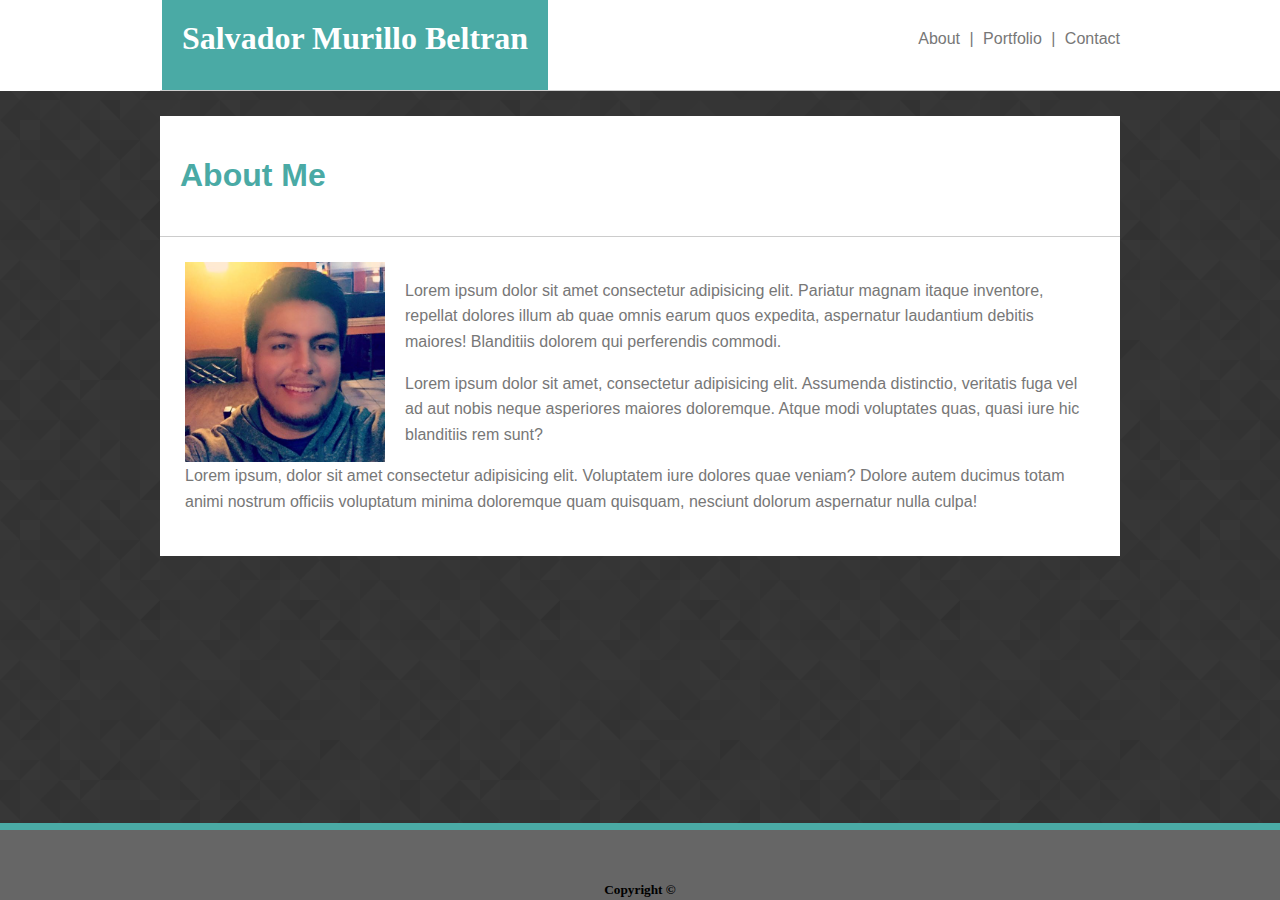
==== index.html @ 08688e9b "index home page and contact page added" ====
<!DOCTYPE html>
<html lang="en">

<head>
    <meta charset="UTF-8">
    <meta name="viewport" content="width=device-width, initial-scale=1.0">
    <meta http-equiv="X-UA-Compatible" content="ie=edge">
    <title>Document</title>
    <link rel="stylesheet" href="./assets/css/style.css">
</head>

<body>

    <div id="mainContent">
        <div id="topBar">
    <header id="header">
        <div id="name"><h1>Salvador Murillo Beltran</h1></div>
        <div id="navButtons">  <a href="index.html"> About </a> | <a href="portfolio.html"> Portfolio </a> | <a href="contact.html"> Contact</a></div>
    </header>
        </div>

    <div id="aboutMe">
        <div id="aboutMeHeader">
            <h1>About Me</h1>
        </div>
        <div id="writtenContent">
        <div id="picture"></div>

        <div>
            <p>Lorem ipsum dolor sit amet consectetur adipisicing elit. Pariatur magnam itaque inventore, repellat
                dolores illum ab quae omnis earum quos expedita, aspernatur laudantium debitis maiores! Blanditiis
                dolorem qui perferendis commodi.
            </p>
            <p>Lorem ipsum dolor sit amet, consectetur adipisicing elit. Assumenda distinctio, veritatis fuga vel ad aut
                nobis neque asperiores maiores doloremque. Atque modi voluptates quas, quasi iure hic blanditiis rem
                sunt?
            </p>
            <p>Lorem ipsum, dolor sit amet consectetur adipisicing elit. Voluptatem iure dolores quae veniam? Dolore
                autem ducimus totam animi nostrum officiis voluptatum minima doloremque quam quisquam, nesciunt dolorum
                aspernatur nulla culpa!
            </p>
        </div>
    </div>
    </div>  
</div>

    <footer>
        <h5>Copyright &copy;</h5>
    </footer>

</body>

</html>
---- assets/css/style.css ----
body{
    background-image: url('../images/prism.png');
    margin: 0;
    height: 
}


#topBar{
    background-color: #ffffff;
}

#header{
    height: 90px;
    background-color: #ffffff;
    border-bottom: 1px solid #cccccc;
    width: 960px;
    margin: 0 auto;
}

#name{
    background-color: #4aaaa5;
    color: #ffffff;
    float: left;
    height: 90px;
    margin-left: 232px;
    position: relative;
    right: 230px;

}

#name h1{
    padding: 20px;
    margin-top: 0;
    margin-bottom: 0;
}

#navButtons{
    float: right;
    font-family: 'Arial', 'Helvetica Neue', Helvetica, sans-serif;
    color: #777777;
    margin-top: 30px; 
    word-spacing: 5px;
}

a{
    text-decoration: none;
    font-family: 'Arial', 'Helvetica Neue', Helvetica, sans-serif;
    color: #777777;
}

#picture{
    background-image: url('../images/me.jpg');
    height: 200px;
    width: 200px;
  -webkit-background-size: cover;
  -moz-background-size: cover;
  -o-background-size: cover;
  background-size: cover;
  background-position: center;
  float: left;
  margin-right: 20px;
}

#aboutMeHeader{
    border-bottom: 1px solid #cccccc;
    padding: 20px;
    color: #4aaaa5;
}

#aboutMe{
    width: 960px;
    background-color: #ffffff;
    margin: 0 auto;
    font-family: 'Arial', 'Helvetica Neue', Helvetica, sans-serif;
    color: #777777;
    position: relative;
    top: 25px;
}

#writtenContent{
    padding:25px;
    line-height: 1.6;
    
}

footer{
    background-color: #666666;
    height: 70px;
    position: fixed;
    bottom: 0;
    width: 100%;
    text-align: center;
    border-top: 7px solid #4aaaa5;
}

footer h5{
    position: relative;
    top: 30px;
}

/* CONTACT HTML CSS ................................ */

#jumbotron{
    height: 500px;
    width: 960px;
}
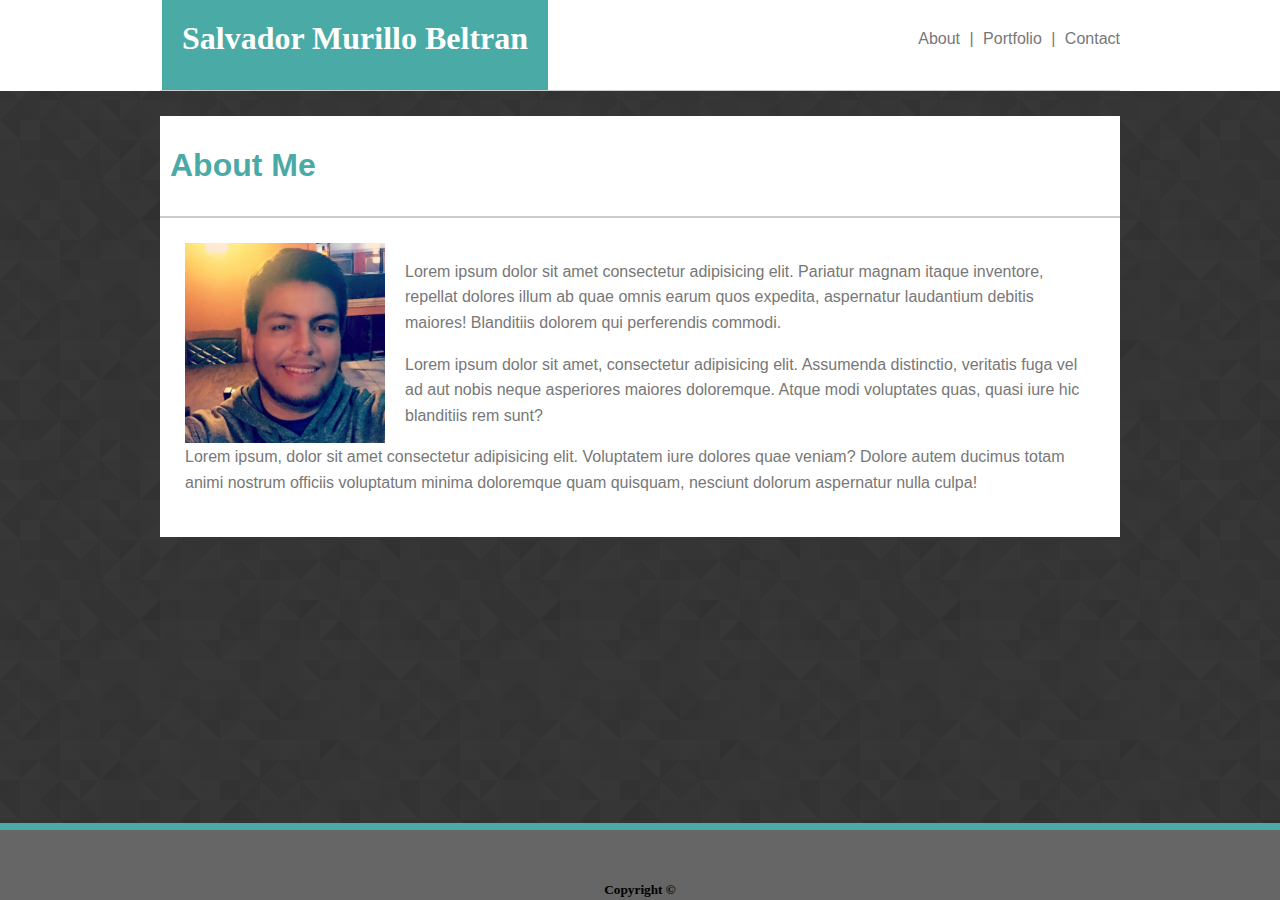
==== commit 97262101: "created portfolio page and added content" ====
--- a/index.html
+++ b/index.html
@@ -13,36 +13,45 @@
 
     <div id="mainContent">
         <div id="topBar">
-    <header id="header">
-        <div id="name"><h1>Salvador Murillo Beltran</h1></div>
-        <div id="navButtons">  <a href="index.html"> About </a> | <a href="portfolio.html"> Portfolio </a> | <a href="contact.html"> Contact</a></div>
-    </header>
+            <header id="header">
+                <div id="name">
+                    <h1>Salvador Murillo Beltran</h1>
+                </div>
+                <div id="navButtons"> <a href="index.html"> About </a> | <a href="portfolio.html"> Portfolio </a> | <a
+                        href="contact.html"> Contact</a></div>
+            </header>
         </div>
 
-    <div id="aboutMe">
-        <div id="aboutMeHeader">
-            <h1>About Me</h1>
-        </div>
-        <div id="writtenContent">
-        <div id="picture"></div>
+        <div id="aboutMe">
+            <div id="aboutMeHeader">
+                <h1>About Me</h1>
+            </div>
+            <div id="writtenContent">
+                <div id="picture"></div>
 
-        <div>
-            <p>Lorem ipsum dolor sit amet consectetur adipisicing elit. Pariatur magnam itaque inventore, repellat
-                dolores illum ab quae omnis earum quos expedita, aspernatur laudantium debitis maiores! Blanditiis
-                dolorem qui perferendis commodi.
-            </p>
-            <p>Lorem ipsum dolor sit amet, consectetur adipisicing elit. Assumenda distinctio, veritatis fuga vel ad aut
-                nobis neque asperiores maiores doloremque. Atque modi voluptates quas, quasi iure hic blanditiis rem
-                sunt?
-            </p>
-            <p>Lorem ipsum, dolor sit amet consectetur adipisicing elit. Voluptatem iure dolores quae veniam? Dolore
-                autem ducimus totam animi nostrum officiis voluptatum minima doloremque quam quisquam, nesciunt dolorum
-                aspernatur nulla culpa!
-            </p>
+                <div>
+                    <p>Lorem ipsum dolor sit amet consectetur adipisicing elit. Pariatur magnam itaque inventore,
+                        repellat
+                        dolores illum ab quae omnis earum quos expedita, aspernatur laudantium debitis maiores!
+                        Blanditiis
+                        dolorem qui perferendis commodi.
+                    </p>
+                    <p>Lorem ipsum dolor sit amet, consectetur adipisicing elit. Assumenda distinctio, veritatis fuga
+                        vel ad aut
+                        nobis neque asperiores maiores doloremque. Atque modi voluptates quas, quasi iure hic blanditiis
+                        rem
+                        sunt?
+                    </p>
+                    <p>Lorem ipsum, dolor sit amet consectetur adipisicing elit. Voluptatem iure dolores quae veniam?
+                        Dolore
+                        autem ducimus totam animi nostrum officiis voluptatum minima doloremque quam quisquam, nesciunt
+                        dolorum
+                        aspernatur nulla culpa!
+                    </p>
+                </div>
+            </div>
         </div>
     </div>
-    </div>  
-</div>
 
     <footer>
         <h5>Copyright &copy;</h5>
--- a/assets/css/style.css
+++ b/assets/css/style.css
@@ -62,8 +62,8 @@
 }
 
 #aboutMeHeader{
-    border-bottom: 1px solid #cccccc;
-    padding: 20px;
+    border-bottom: 2px solid #cccccc;
+    padding: 10px;
     color: #4aaaa5;
 }
 
@@ -100,7 +100,163 @@
 
 /* CONTACT HTML CSS ................................ */
 
+#contactBody{
+    height: 1000px;
+}
+
 #jumbotron{
-    height: 500px;
-    width: 960px;
-}+    height: 600px;
+    width: 960px;
+    background-color: #ffffff;
+    margin: 0 auto;
+    margin-top: 30px;
+}
+
+#divHeader{
+    width: 910px;
+    border-bottom: 2px solid #cccccc;
+    margin: 0 auto;
+    color: #4aaaa5;
+    padding: 10px;
+}
+
+#contactForm{
+    width: 910px;
+    margin: 0 auto;
+    color: #777777;
+    font-family: font-family: 'Georgia', Times, Times New Roman, serif;
+}
+
+input{
+    width: 910px;
+    padding: 5px;
+}
+
+textarea{
+    width: 910px;
+}
+
+#submit{
+    background-color: #4aaaa5;
+    color: #ffffff;
+    padding: 8px;
+    width: 90px;
+    height: 40px;
+    margin-top: 10px;
+}
+
+/* PORTFOLIO HTML CSS ................................ */
+
+#portfoliobod{
+    height: 1200px;
+}
+
+#jumbotronPortfolio{
+    height: 830px;
+    width: 960px;
+    background-color: #ffffff;
+    margin: 0 auto;
+    margin-top: 30px;
+}
+
+#hangman{
+    background-image: url('../images/download.jpeg');
+    height: 200px;
+    width: 230px;
+    -webkit-background-size: cover;
+  -moz-background-size: cover;
+  -o-background-size: cover;
+  background-size: cover;
+  background-position: center;
+  position: relative;
+  float: left;
+  left: 20px;
+  top: 20px;
+}
+
+#rpgGame{
+    background-image: url('../images/download.jpeg');
+    height: 200px;
+    width: 230px;
+    -webkit-background-size: cover;
+  -moz-background-size: cover;
+  -o-background-size: cover;
+  background-size: cover;
+  background-position: center;
+  position: relative;
+  left: 50px;
+  top: 20px;
+  float: left;
+}
+
+.banner{
+    width: 230px;
+    height: 50px;
+    background-color: #4aaaa5;
+    position: relative;
+    top: 140px;
+    color: #ffffff;
+    text-align: center;
+}
+
+.banner p{
+    position: relative;
+    top: 15px;
+}
+
+#trivia{
+    background-image: url('../images/download.jpeg');
+    height: 200px;
+    width: 230px;
+    -webkit-background-size: cover;
+  -moz-background-size: cover;
+  -o-background-size: cover;
+  background-size: cover;
+  background-position: center;
+  position: relative;
+  top: 50px;
+  left: 20px;
+  float: left;
+}
+
+#widget{
+    background-image: url('../images/download.jpeg');
+    height: 200px;
+    width: 230px;
+    -webkit-background-size: cover;
+  -moz-background-size: cover;
+  -o-background-size: cover;
+  background-size: cover;
+  background-position: center;
+  position: relative;
+  float: left;
+  top: 50px;
+  left: 50px;
+}
+
+#rockpaper{
+    background-image: url('../images/download.jpeg');
+    height: 200px;
+    width: 230px;
+    -webkit-background-size: cover;
+  -moz-background-size: cover;
+  -o-background-size: cover;
+  background-size: cover;
+  background-position: center;
+  position: relative;
+  float: left;
+  top: 80px;
+  left: 20px;
+}
+
+#projects1{
+    float: left;
+}
+
+#projects2{
+    clear: both;
+}
+
+#projects3{
+    clear: both;
+}
